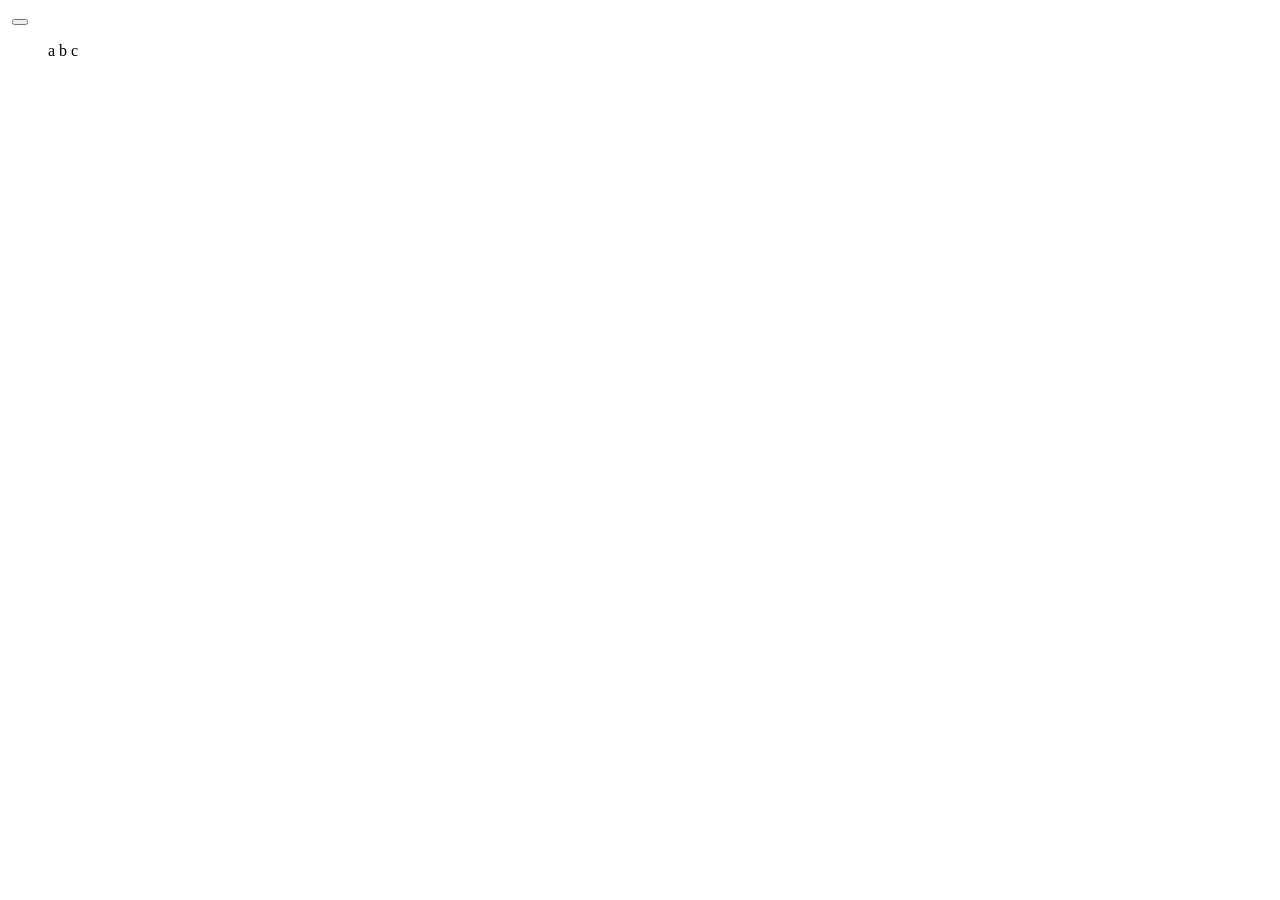
==== index.html @ 3203d12b "1" ====
<!DOCTYPE html>
<html lang="en">
<head>
    <meta charset="UTF-8">
    <meta name="viewport" content="width=device-width, initial-scale=1.0">
    <title>Document</title>
    <link rel="stylesheet" href="style.css">
</head>
<body>
    <header>
        <nav></nav>
        <img src="" alt="">
        <button></button>
    </header>
    <main>
        <ul>
            <li>a</li>
            <li>b</li>
            <li>c</li>
        </ul>
    </main>
    <script src="script.js"></script>
</body>
</html>
---- style.css ----
li{
    display: inline-block;

}
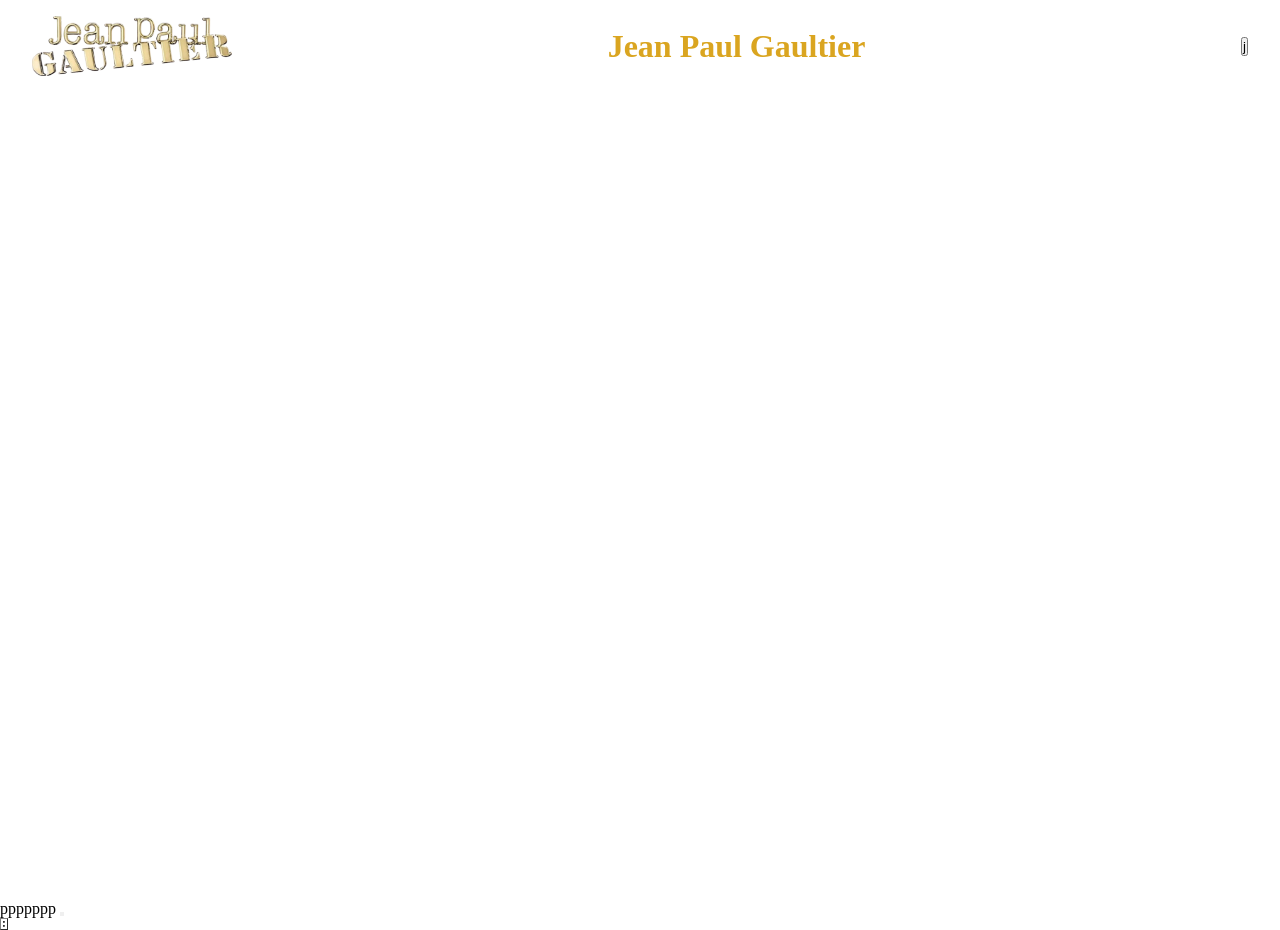
==== commit 284ed918: "hhh" ====
--- a/index.html
+++ b/index.html
@@ -9,15 +9,34 @@
 <body>
     <header>
         <nav></nav>
-        <img src="" alt="">
-        <button></button>
+        <div id="head">
+            <img src="logo.png" alt="" id="logo">
+            <h1>Jean Paul Gaultier</h1>
+            <button>j</button>
+        </div>
     </header>
     <main>
-        <ul>
-            <li>a</li>
-            <li>b</li>
-            <li>c</li>
-        </ul>
+        <div class="debut_du_page">
+        <div id="slide_mother">
+            <div class="slide"><video src="Jean Paul Gaultier - La Favorite - 2026.mp4"   muted loop autoplay id="vid"></video></div>
+            <div class="slide"><img src="header-slideshow-les-males-2026.webp" alt="" class="photos_dp"></div>
+            <div class="slide"><img src="slideshow-trio-reeditions.webp" alt="" class="photos_dp"></div>
+            <div class="slide"><img src="slideshow-generique-parfums.webp" alt="" class="photos_dp"></div>
+            
+        </div>
+        <button class="slideBtn prev" id="prevBtn" aria-label="Previous slide">&#8592;</button>
+    <button class="slideBtn next" id="nextBtn" aria-label="Next slide">&#8594;</button>
+    </div>
+        ppppppp
+        <button></button>
+        <table border="1">
+            <tr>
+                <td></td>
+            </tr>
+            <tr>
+                <td></td>
+            </tr>
+        </table>
     </main>
     <script src="script.js"></script>
 </body>
--- a/style.css
+++ b/style.css
@@ -1,4 +1,87 @@
-li{
-    display: inline-block;
+h1{
+  color: goldenrod;
+  font-family: Georgia, 'Times New Roman', Times, serif;
+  text-align: center;
+  text-shadow: rgb(29, 29, 141);
+}
+#head {
+  position: fixed;
+  top: 0;
+  left: 0;
+  z-index: 20;
+  display: flex;
+  flex-direction: row;
+  width: 100%; /* 100% avoids horizontal scrollbar issues from 100vw */
+  padding: 16px 32px;
+  gap: 24px;
+  justify-content: space-between;
+  align-items: center;
+  box-sizing: border-box;
+  margin-bottom: 2px;
+}
 
-}+#logo{
+  width: 200px;
+  height: 60px;
+}
+#slide_mother{
+    display: flex;
+    flex-direction: row;
+    width: 100vw;
+    height: 100vh;
+    scrollbar-width: none;
+    scroll-snap-type: x mandatory;
+    overflow-x: auto
+}
+.debut_du_page{
+  position: relative; /* Anchors the absolute buttons inside this container */
+  width: 100vw;
+  height: 100vh;
+  overflow: hidden;
+}
+body::-webkit-scrollbar{
+    display: none;
+}
+.slide {
+  flex: 0 0 100vw;
+  height: 100vh;
+  scroll-snap-align: start;
+}
+.slide img,
+.slide video {
+  width: 100%;
+  height: 100%;
+  object-fit: cover;
+  object-position: center top;
+  display: block;
+}
+.hide{
+    visibility: hidden;
+}
+*{
+    margin: 0px;
+    padding: 0px;
+}
+.slideBtn{
+  position: absolute;
+  top: 50%;
+  transform: translateY(-50%);
+  transition: background 0.25s ease, color 0.25s ease;
+  z-index: 10;
+  background: rgba(255, 255, 255, 0.15);
+  backdrop-filter: blur(6px);
+  color: #fff;
+  border: 1px solid rgba(255, 255, 255, 0.4);
+  width: 48px;
+  height: 48px;
+  font-size: 20px;
+  cursor: pointer;
+  
+}
+.slideBtn:hover {
+  background: #fff;
+  color: #000;
+}
+
+.prev { left: 24px; }
+.next { right: 24px; }
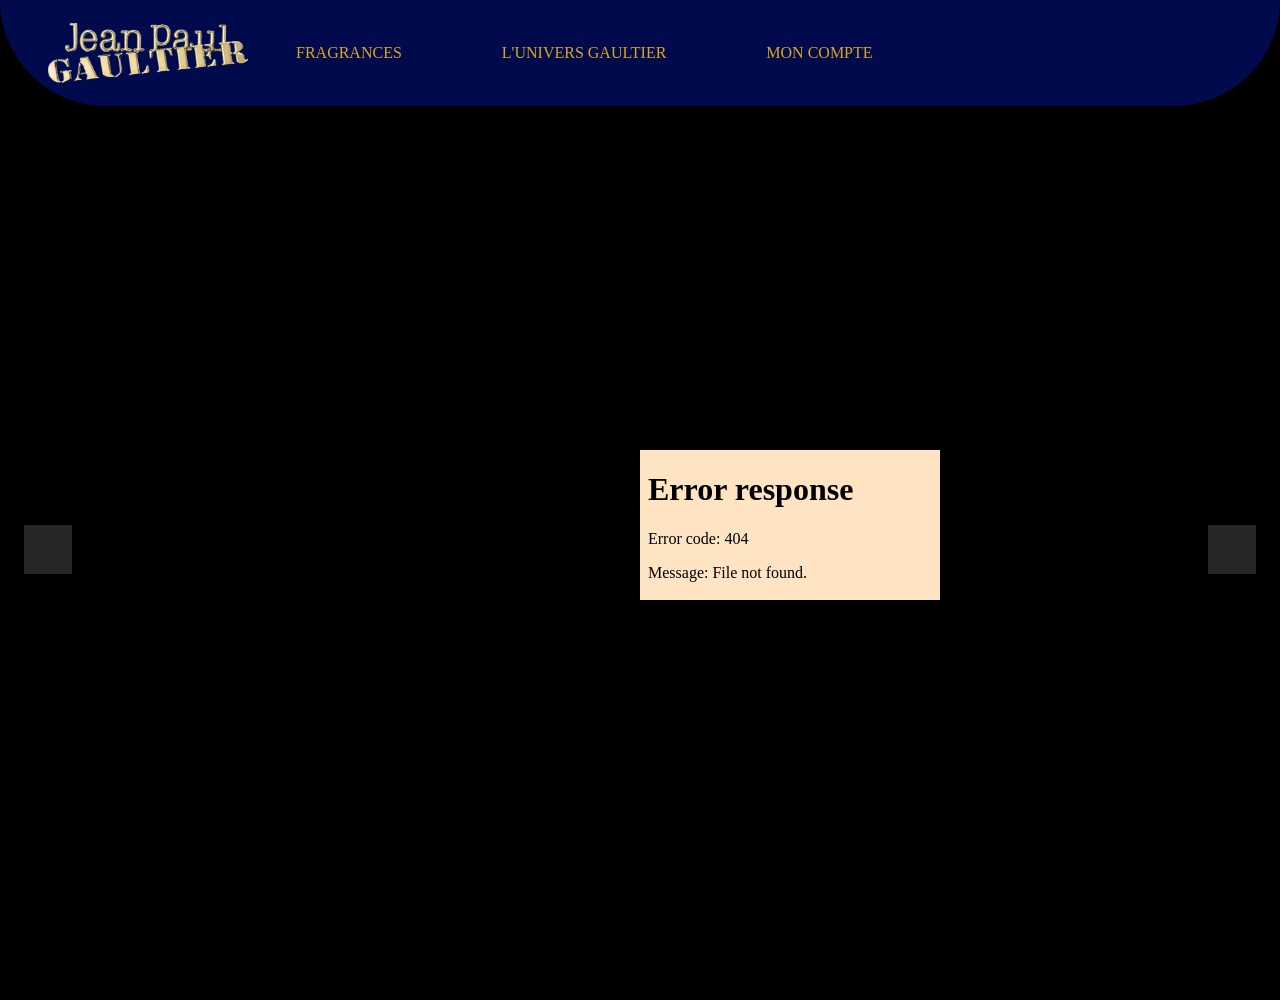
==== commit bdc4ec65: "mzl l iframe w footer w les page html" ====
--- a/index.html
+++ b/index.html
@@ -7,13 +7,19 @@
     <link rel="stylesheet" href="style.css">
 </head>
 <body>
-    <header>
-        <nav></nav>
-        <div id="head">
-            <img src="logo.png" alt="" id="logo">
-            <h1>Jean Paul Gaultier</h1>
-            <button>j</button>
-        </div>
+    <header id="head">
+            <nav class="navbar">
+                
+                    <img src="logo.png" alt="" id="logo">
+                    <button class="menu" id="menu" aria-expanded="false"
+                    aria-label="menu">☰</button>
+                    <ul class="nav-links" id="navbar">
+                        <li><a href="FRAGRANCES.html" id="frag" onclick="move()" target="ifr">FRAGRANCES</a></li>
+                        <li><a href="UNIVERS_GAULTIER.html" id="uni" onclick="move()" target="ifr">L'UNIVERS GAULTIER</a></li>
+                        <li><a href="COMPTE.html" id="cpt" onclick="move()" target="ifr">MON COMPTE</a></li>
+                    </ul>
+                
+            </nav>
     </header>
     <main>
         <div class="debut_du_page">
@@ -27,16 +33,7 @@
         <button class="slideBtn prev" id="prevBtn" aria-label="Previous slide">&#8592;</button>
     <button class="slideBtn next" id="nextBtn" aria-label="Next slide">&#8594;</button>
     </div>
-        ppppppp
-        <button></button>
-        <table border="1">
-            <tr>
-                <td></td>
-            </tr>
-            <tr>
-                <td></td>
-            </tr>
-        </table>
+        <iframe src="FRAGRANCES.html" frameborder="0" id="ifr" name="ifr"></iframe>
     </main>
     <script src="script.js"></script>
 </body>
--- a/style.css
+++ b/style.css
@@ -2,7 +2,7 @@
   color: goldenrod;
   font-family: Georgia, 'Times New Roman', Times, serif;
   text-align: center;
-  text-shadow: rgb(29, 29, 141);
+  text-shadow: rgb(27, 27, 216) 0px 0px 20px;
 }
 #head {
   position: fixed;
@@ -12,12 +12,15 @@
   display: flex;
   flex-direction: row;
   width: 100%; /* 100% avoids horizontal scrollbar issues from 100vw */
-  padding: 16px 32px;
+  padding: 7px 32px;
   gap: 24px;
   justify-content: space-between;
   align-items: center;
   box-sizing: border-box;
-  margin-bottom: 2px;
+  background-color: rgb(0, 10, 77);
+  border-bottom-left-radius: 500px;
+  border-bottom-right-radius: 500px;
+  box-shadow: 0 0 50px black;
 }
 
 #logo{
@@ -25,6 +28,7 @@
   height: 60px;
 }
 #slide_mother{
+
     display: flex;
     flex-direction: row;
     width: 100vw;
@@ -34,6 +38,7 @@
     overflow-x: auto
 }
 .debut_du_page{
+  margin-top: 100px;
   position: relative; /* Anchors the absolute buttons inside this container */
   width: 100vw;
   height: 100vh;
@@ -84,4 +89,60 @@
 }
 
 .prev { left: 24px; }
-.next { right: 24px; }+.next { right: 24px; }
+body{
+  background-color: #000;
+}
+.navbar {
+display: flex;
+justify-content: space-between;
+align-items: center;
+padding: 1rem;
+gap: 2rem;
+}
+.menu{
+  display: flex;
+  font-size: 20px;
+  flex-direction: row;
+  gap: 5px;
+  border: none;
+  padding: 0.5rem;
+  cursor: pointer;
+  color: goldenrod;
+  background-color: transparent;
+}
+.nav-links{
+  display: none;
+  flex-direction: row;
+  gap: 0.75rem;
+  padding: 1rem;
+  list-style-type: none;
+}
+.nav-links.show{
+  display: flex;
+}
+@media (min-width: 768px) {
+.menu {
+display: none; /* On masque le bouton hamburger sur PC */
+}
+.nav-links {
+display: flex; /* On réaffiche le menu en flexbox */
+gap: 100px;
+}
+.nav-links a {
+
+color: goldenrod;
+text-decoration: none;
+}
+}
+iframe{
+  z-index: 10px;
+  position: fixed;
+  top: 50%;
+  left: 50%;
+  background-color: bisque;
+
+}
+.move{
+  transform: translateX(-500px);  
+}
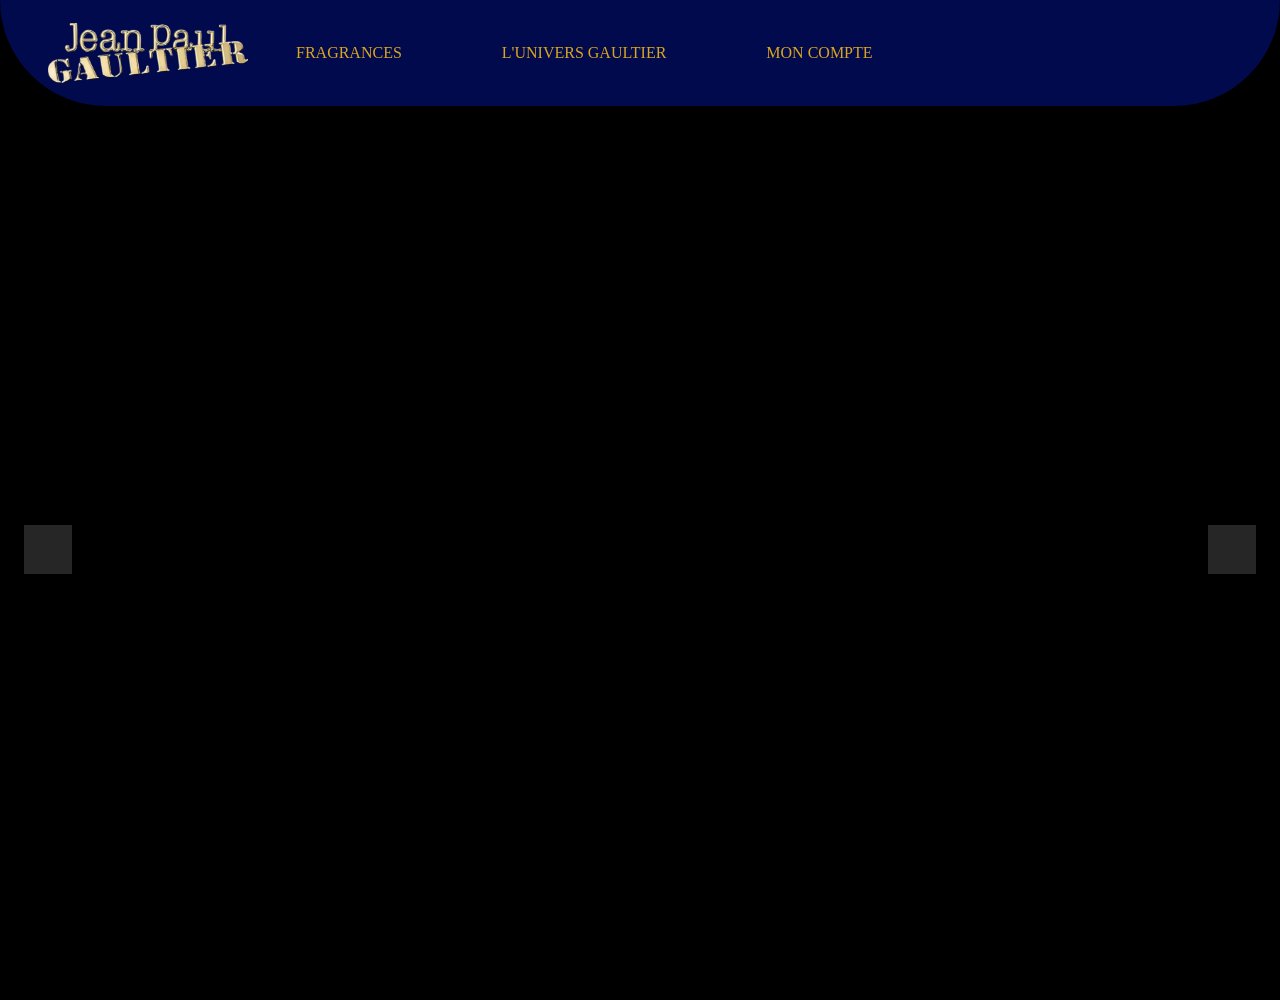
==== commit e8abdba4: "iframe cv jst transition t3o" ====
--- a/index.html
+++ b/index.html
@@ -14,9 +14,9 @@
                     <button class="menu" id="menu" aria-expanded="false"
                     aria-label="menu">☰</button>
                     <ul class="nav-links" id="navbar">
-                        <li><a href="FRAGRANCES.html" id="frag" onclick="move()" target="ifr">FRAGRANCES</a></li>
-                        <li><a href="UNIVERS_GAULTIER.html" id="uni" onclick="move()" target="ifr">L'UNIVERS GAULTIER</a></li>
-                        <li><a href="COMPTE.html" id="cpt" onclick="move()" target="ifr">MON COMPTE</a></li>
+                        <li><a href="FRAGRANCES.html" id="frag" onclick="move(),apear()" target="ifr">FRAGRANCES</a></li>
+                        <li><a href="UNIVERS_GAULTIER.html" id="uni" onclick="move(),apear()" target="ifr">L'UNIVERS GAULTIER</a></li>
+                        <li><a href="COMPTE.html" id="cpt" onclick="move(),apear()" target="ifr">MON COMPTE</a></li>
                     </ul>
                 
             </nav>
@@ -33,7 +33,8 @@
         <button class="slideBtn prev" id="prevBtn" aria-label="Previous slide">&#8592;</button>
     <button class="slideBtn next" id="nextBtn" aria-label="Next slide">&#8594;</button>
     </div>
-        <iframe src="FRAGRANCES.html" frameborder="0" id="ifr" name="ifr"></iframe>
+        <iframe src="FRAGRANCES.html" frameborder="0" id="ifr" name="ifr" ></iframe>
+        <div id="blurer" class="hide" onclick="moveback()"></div>
     </main>
     <script src="script.js"></script>
 </body>
--- a/style.css
+++ b/style.css
@@ -135,14 +135,28 @@
 text-decoration: none;
 }
 }
-iframe{
-  z-index: 10px;
+#ifr{
+  z-index: 10;
   position: fixed;
-  top: 50%;
-  left: 50%;
+  top: 15%;
+  left: -999%;
   background-color: bisque;
-
+  width:500px;
+  height: 80vh;
 }
 .move{
   transform: translateX(-500px);  
-}+}
+.moveback{
+  transform: translateX(500px);  
+}
+#blurer{
+  width: 100vw;
+  height: 100vh;
+  background-color: rgb(78, 78, 78,0.5);
+  position: fixed;
+  top: 0;
+  left: 0;
+
+}
+html{scroll-behavior: smooth;}
